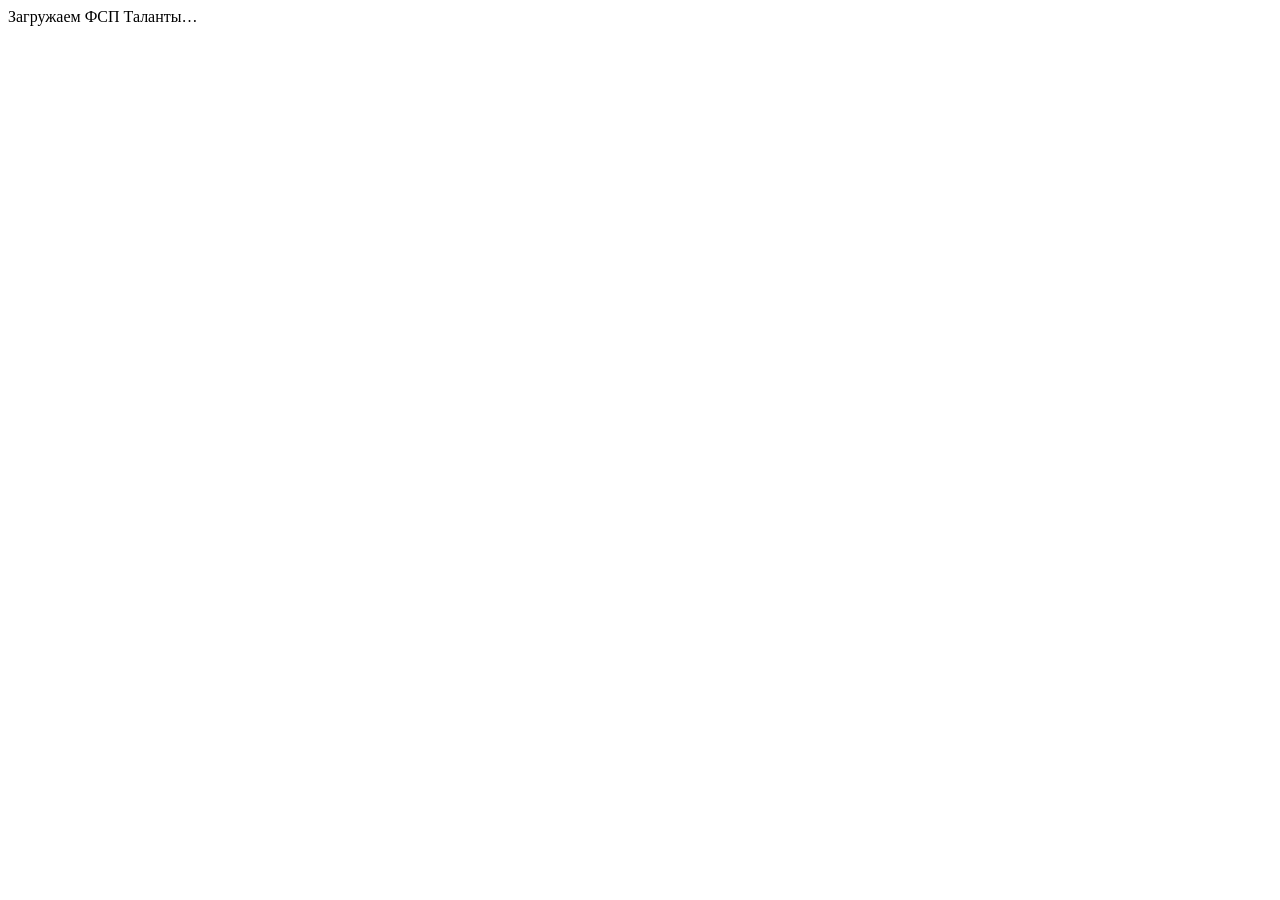
==== app/static/index.html @ e5fd3ec7 "first commit" ====
<!doctype html>
<html lang="ru"><head><meta charset="utf-8"><meta name="viewport" content="width=device-width, initial-scale=1"><meta name="theme-color" content="#101c31"><meta name="description" content="ФСП Таланты — проверяемые навыки и прямые приглашения от работодателей."><title>ФСП Таланты — возможности находят вас</title><link rel="icon" href="/static/icons/favicon.ico?v=20261011-privacy1" sizes="any"><link rel="icon" href="/static/favicon.svg?v=20261011-privacy1" type="image/svg+xml"><link rel="apple-touch-icon" sizes="180x180" href="/static/icons/apple-touch-icon.png?v=20261011-privacy1"><link rel="manifest" href="/static/site.webmanifest?v=20261011-privacy1"><link rel="stylesheet" href="/static/style.css?v=20261011-privacy1"><script src="/static/pages.js?v=20261011-privacy1" defer></script><script src="/static/privacy.js?v=20261011-privacy1" defer></script><script src="/static/app.js?v=20261011-privacy1" defer></script></head><body><div id="app"><div class="boot">Загружаем ФСП Таланты…</div></div><dialog id="modal"></dialog><div id="toast" role="status" aria-live="polite"></div></body></html>
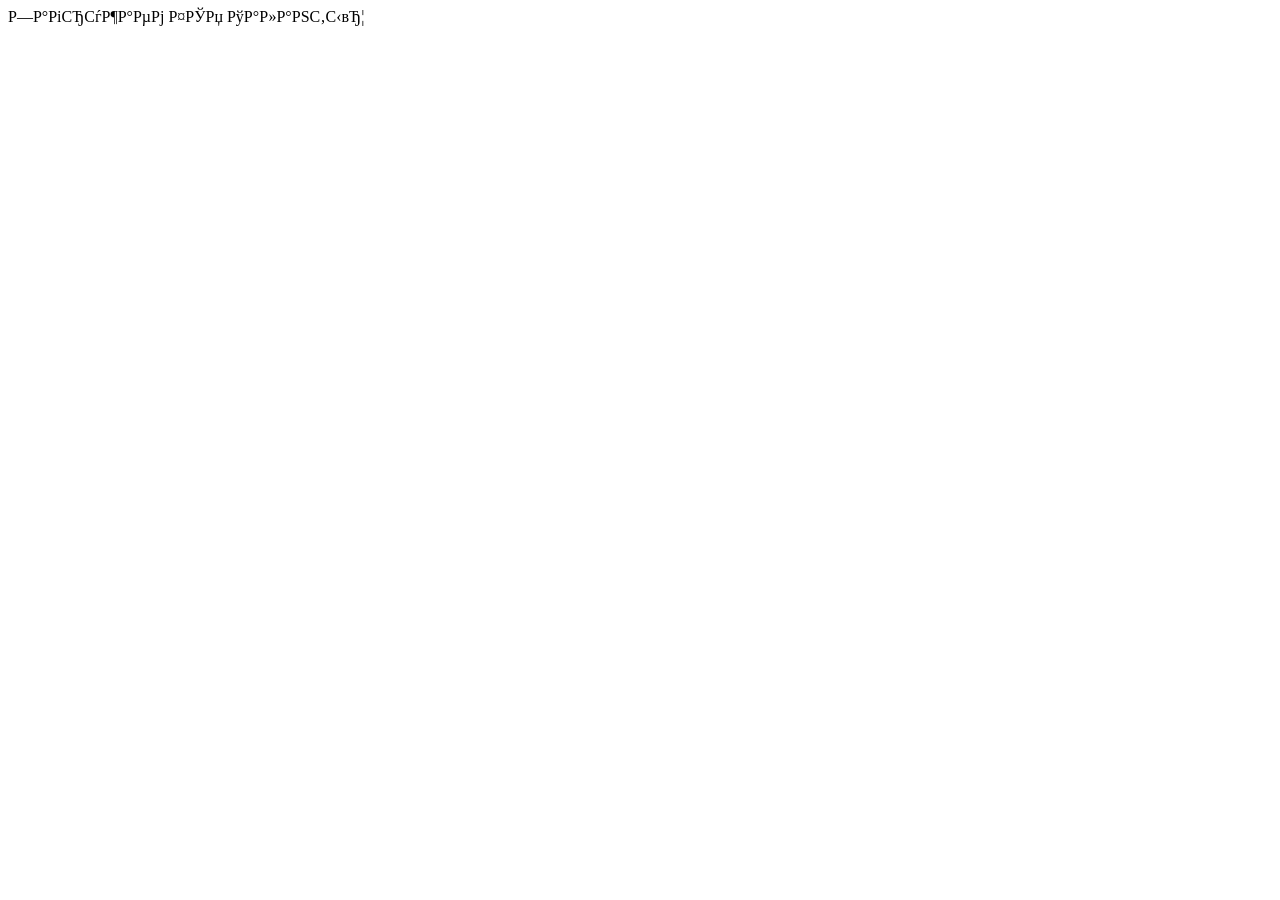
==== commit 40e25d18: "Add isolated browser demos, PDF preview, multiword search and reproducible checks" ====
--- a/app/static/index.html
+++ b/app/static/index.html
@@ -1,2 +1,3 @@
 <!doctype html>
-<html lang="ru"><head><meta charset="utf-8"><meta name="viewport" content="width=device-width, initial-scale=1"><meta name="theme-color" content="#101c31"><meta name="description" content="ФСП Таланты — проверяемые навыки и прямые приглашения от работодателей."><title>ФСП Таланты — возможности находят вас</title><link rel="icon" href="/static/icons/favicon.ico?v=20261011-privacy1" sizes="any"><link rel="icon" href="/static/favicon.svg?v=20261011-privacy1" type="image/svg+xml"><link rel="apple-touch-icon" sizes="180x180" href="/static/icons/apple-touch-icon.png?v=20261011-privacy1"><link rel="manifest" href="/static/site.webmanifest?v=20261011-privacy1"><link rel="stylesheet" href="/static/style.css?v=20261011-privacy1"><script src="/static/pages.js?v=20261011-privacy1" defer></script><script src="/static/privacy.js?v=20261011-privacy1" defer></script><script src="/static/app.js?v=20261011-privacy1" defer></script></head><body><div id="app"><div class="boot">Загружаем ФСП Таланты…</div></div><dialog id="modal"></dialog><div id="toast" role="status" aria-live="polite"></div></body></html>
+<html lang="ru"><head><meta charset="utf-8"><meta name="viewport" content="width=device-width, initial-scale=1"><meta name="theme-color" content="#101c31"><meta name="description" content="Р¤РЎРџ РўР°Р»Р°РЅС‚С‹ вЂ” РїСЂРѕРІРµСЂСЏРµРјС‹Рµ РЅР°РІС‹РєРё Рё РїСЂСЏРјС‹Рµ РїСЂРёРіР»Р°С€РµРЅРёСЏ РѕС‚ СЂР°Р±РѕС‚РѕРґР°С‚РµР»РµР№."><title>Р¤РЎРџ РўР°Р»Р°РЅС‚С‹ вЂ” РІРѕР·РјРѕР¶РЅРѕСЃС‚Рё РЅР°С…РѕРґСЏС‚ РІР°СЃ</title><link rel="icon" href="/static/icons/favicon.ico?v=20261011-ideas1" sizes="any"><link rel="icon" href="/static/favicon.svg?v=20261011-ideas1" type="image/svg+xml"><link rel="apple-touch-icon" sizes="180x180" href="/static/icons/apple-touch-icon.png?v=20261011-ideas1"><link rel="manifest" href="/static/site.webmanifest?v=20261011-ideas1"><link rel="stylesheet" href="/static/style.css?v=20261011-ideas1"><script src="/static/pages.js?v=20261011-ideas1" defer></script><script src="/static/privacy.js?v=20261011-ideas1" defer></script><script src="/static/app.js?v=20261011-ideas1" defer></script></head><body><div id="app"><div class="boot">Р—Р°РіСЂСѓР¶Р°РµРј Р¤РЎРџ РўР°Р»Р°РЅС‚С‹вЂ¦</div></div><dialog id="modal"></dialog><div id="toast" role="status" aria-live="polite"></div></body></html>
+
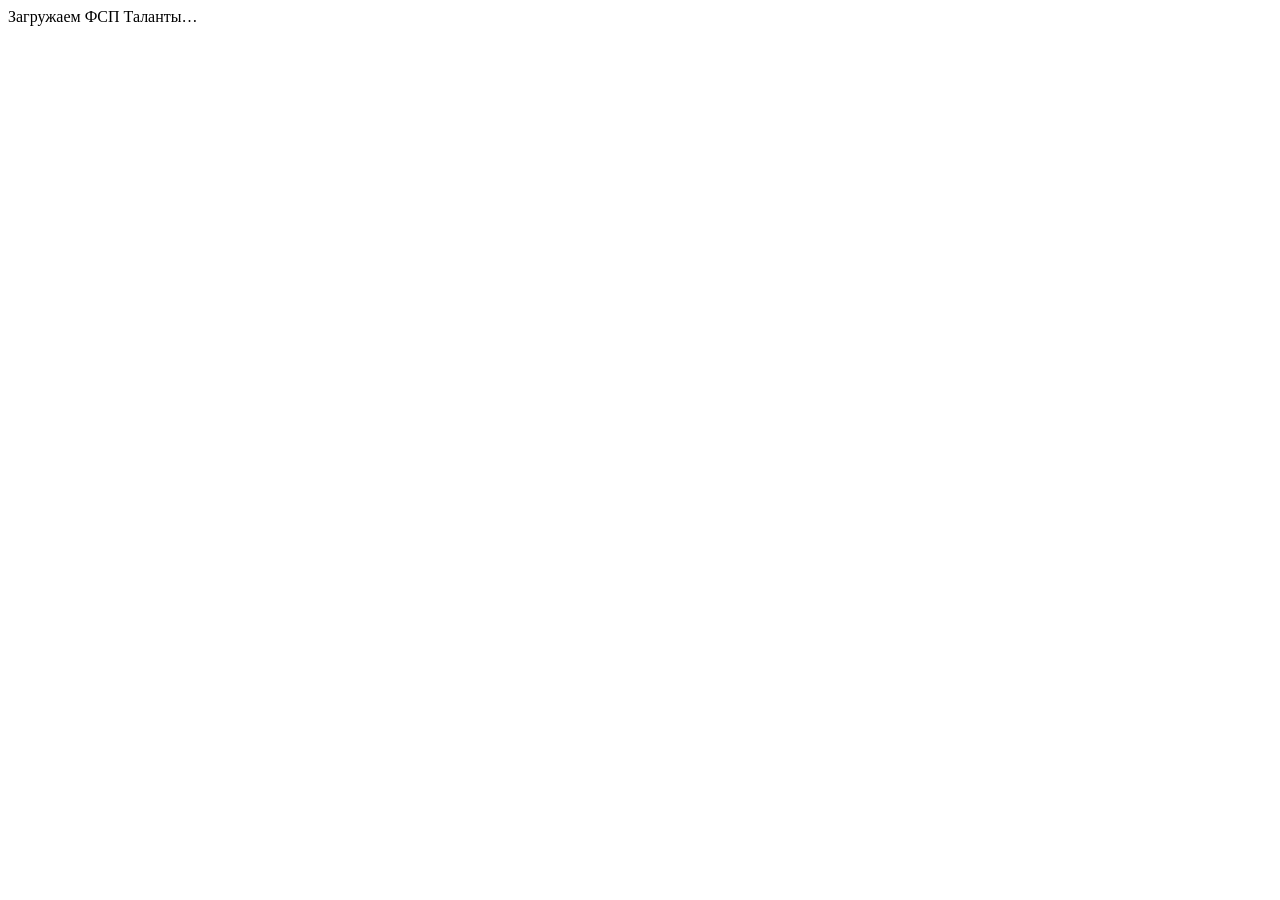
==== commit 0cdcbad9: "Fix expiry, retake and save-state edge cases after merge review" ====
--- a/app/static/index.html
+++ b/app/static/index.html
@@ -1,3 +1,2 @@
 <!doctype html>
-<html lang="ru"><head><meta charset="utf-8"><meta name="viewport" content="width=device-width, initial-scale=1"><meta name="theme-color" content="#101c31"><meta name="description" content="Р¤РЎРџ РўР°Р»Р°РЅС‚С‹ вЂ” РїСЂРѕРІРµСЂСЏРµРјС‹Рµ РЅР°РІС‹РєРё Рё РїСЂСЏРјС‹Рµ РїСЂРёРіР»Р°С€РµРЅРёСЏ РѕС‚ СЂР°Р±РѕС‚РѕРґР°С‚РµР»РµР№."><title>Р¤РЎРџ РўР°Р»Р°РЅС‚С‹ вЂ” РІРѕР·РјРѕР¶РЅРѕСЃС‚Рё РЅР°С…РѕРґСЏС‚ РІР°СЃ</title><link rel="icon" href="/static/icons/favicon.ico?v=20261011-ideas1" sizes="any"><link rel="icon" href="/static/favicon.svg?v=20261011-ideas1" type="image/svg+xml"><link rel="apple-touch-icon" sizes="180x180" href="/static/icons/apple-touch-icon.png?v=20261011-ideas1"><link rel="manifest" href="/static/site.webmanifest?v=20261011-ideas1"><link rel="stylesheet" href="/static/style.css?v=20261011-ideas1"><script src="/static/pages.js?v=20261011-ideas1" defer></script><script src="/static/privacy.js?v=20261011-ideas1" defer></script><script src="/static/app.js?v=20261011-ideas1" defer></script></head><body><div id="app"><div class="boot">Р—Р°РіСЂСѓР¶Р°РµРј Р¤РЎРџ РўР°Р»Р°РЅС‚С‹вЂ¦</div></div><dialog id="modal"></dialog><div id="toast" role="status" aria-live="polite"></div></body></html>
-
+<html lang="ru"><head><meta charset="utf-8"><meta name="viewport" content="width=device-width, initial-scale=1"><meta name="theme-color" content="#101c31"><meta name="description" content="ФСП Таланты — проверяемые навыки и прямые приглашения от работодателей."><title>ФСП Таланты — возможности находят вас</title><link rel="icon" href="/static/icons/favicon.ico?v=20261011-review1" sizes="any"><link rel="icon" href="/static/favicon.svg?v=20261011-review1" type="image/svg+xml"><link rel="apple-touch-icon" sizes="180x180" href="/static/icons/apple-touch-icon.png?v=20261011-review1"><link rel="manifest" href="/static/site.webmanifest?v=20261011-review1"><link rel="stylesheet" href="/static/style.css?v=20261011-review1"><script src="/static/pages.js?v=20261011-review1" defer></script><script src="/static/privacy.js?v=20261011-review1" defer></script><script src="/static/app.js?v=20261011-review1" defer></script></head><body><div id="app"><div class="boot">Загружаем ФСП Таланты…</div></div><dialog id="modal"></dialog><div id="toast" role="status" aria-live="polite"></div></body></html>
